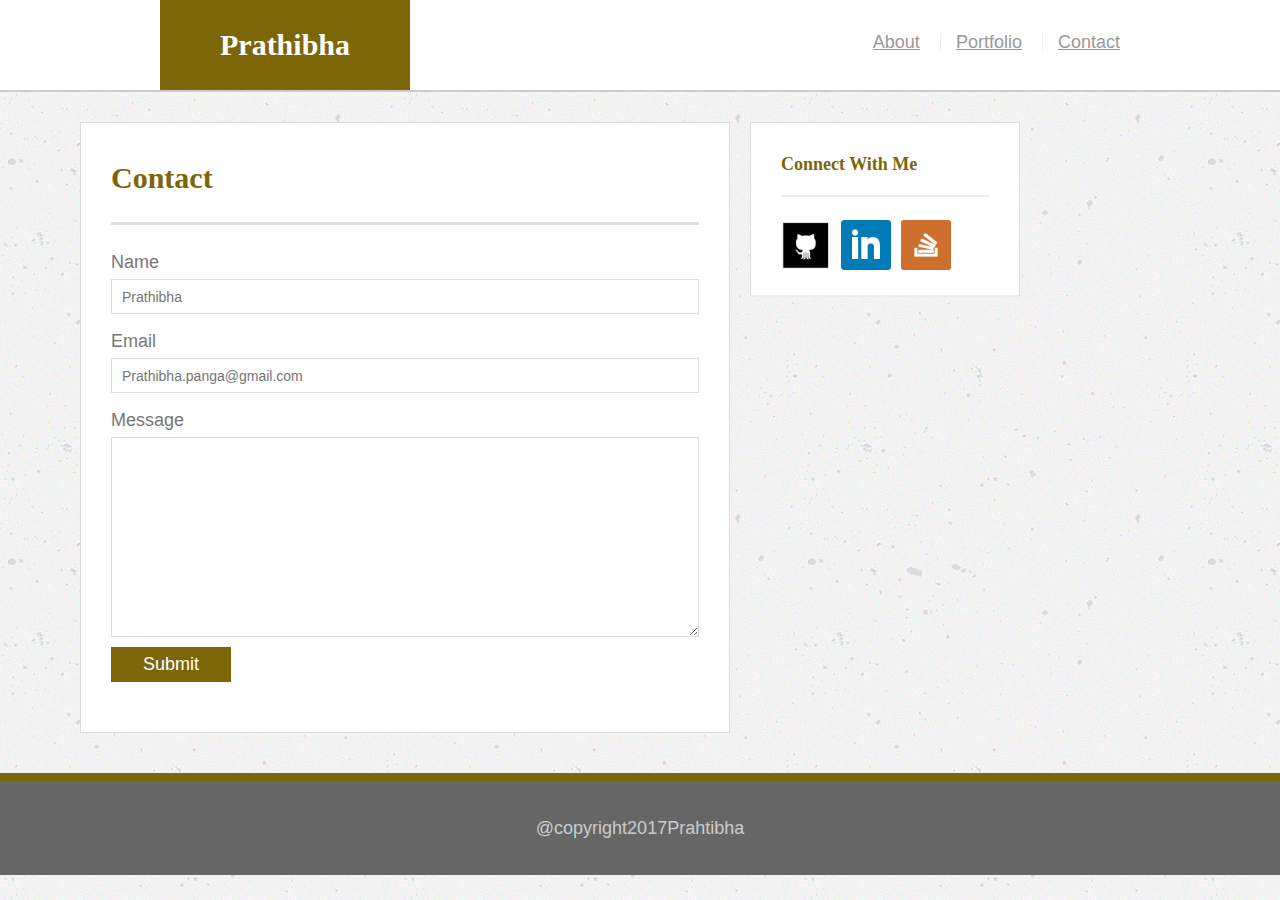
==== contact.html @ 83414c17 "files edited" ====
<!DOCTYPE html>
<html lang="en-us">
<head>
	<meta name="viewport" content="width=device-width, initial-scale=1.0">
	<title>Contact Me page</title>
	<link rel="stylesheet" type="text/css" href="assets/css/reset.css">
	<!-- <link rel="stylesheet" type="text/css" href="../css/style.css"> -->
	<link rel="stylesheet" type="text/css" href="assets/css/mediastyle.css">
</head>
<body>
<!-- Header of the page -->
	<header id="mainheader">
	<div class="container">
			<a href="index.html" id="logo">Prathibha</a>
		<nav>
			<a href="index.html" target="_blank">About</a>
			<a href="portfolio.html" target="_blank">Portfolio</a>
			<a href="contact.html" target="_blank" id="link3">Contact</a>
		</nav>
	</div>
	</header>
<!-- Main container that contents main content and connect with me  -->
		<div class="main-container" class="container">
			<section class="main-content">
				<h1>Contact</h1>
				<form id="contact-info">
					<ul>
						<li>
							<label for="name">Name</label>
							<input type="name" name="name" placeholder="Prathibha" required="required" id="name" />
						</li>
						<li>
							<label for="email">Email</label>
							<input type="email" name="name" placeholder="Prathibha.panga@gmail.com" required="required" id="email" />
						</li>
						<li>
							<label for="name">Message</label>
							<textarea id="message" ></textarea>
						</li>
					</ul>
						<input type="submit" name="submit" id="submit">
				</form>

			</section>

			<section class="connect_withme">
				<div id="connect">
					<h2>Connect With Me</h2>
					<img src="assets/images/github_square_black.png" alt="git" class="social"/>
					<img src="assets/images/square-linkedin.png" alt="git" class="social"/>
					<img src="assets/images/stackoverflow-square.png" alt="git" class="social"/>
				</div>
			</section>
		</div>
<!-- Footer of the page -->
		<footer> @copyright2017Prahtibha</footer>		
</body>
</html>
---- assets/css/mediastyle.css ----
*{
	box-sizing: border-box;
}
body {
	background-color: #eee;
	font-size:18px;
	line-height: 34px;
	font-family: 'Arial', 'Helvetica Neue', Helvetica, sans-serif;
	color:#777;
	background:url('../images/concrete-texture.png');
}
/*Images*/
.portfolio_image{
	width:200px;
	height:auto;
	float:left;
	margin-top: 10px;
	margin-right: 25px;
}
/*header styling*/
#mainheader{
	background:#fff;
	z-index:99;
	margin: 0px 0px 30px;
	overflow: auto;
	border-bottom: 2px solid #ccc;
	width:100%;
}
#logo{
	width:250px;
	height: 90px;
	background:#7D6608;
	float:left;
	font-family: 'Georgia', Times, Times New Roman, Serif;
	text-align:center;
	line-height: 90px;
	color:#fff;
	font-weight:bold;
	font-size:30px;
	text-decoration: none;
}
nav {
	float:right;
	margin-top: 25px;
}
nav a{
	display:inline-block;
	color:#999;
	margin-left:15px;
	border-left: 1px solid #efefef;
	padding-left: 15px;
	line-height: 18px;
}
nav a:first-child{
	border-left: 0 none;
}
nav a:hover{
	color:#7D6608;
}
/*container styling*/
.container{
	width:100%;
	max-width: 960px;
	clear:both;
	margin:0px auto;
}
h1,h2,h3,p{
	margin-bottom:20px;
}
p:last-child{
	margin-bottom: 0;
}
h1,h2,h3{
	font-family: 'Georgia', Times, Times New Roman, Serif;
	font-weight: bold;
	color:#7D6608;
}
h1{
	font-size: 30px;
	line-height: 49px;
	border-bottom: 3px solid #ddd;
	padding-bottom: 20px;
}
h3{
	font-size: 22px;
}
#main-container{
	padding-top:130px;
}
.main-content{
	background:#fff;
	padding:30px;
	margin:0px 0px 40px 80px;
	width:100%;
	max-width: 650px;
	float:left;
	border:1px solid #ddd;
}
.connect_withme{
	background:#fff;
	padding: 30px;
	width: 100%;
	max-width: 270px;
	float:left;
	border:1px solid #ddd;
	margin-bottom: 20px;
	margin-left: 20px;
	
}
.social{
	width:50px;
	height:50px;
	margin-top: 8px;
	margin-right: 5px;
}
h3, .connect_withme, h2{
	border-bottom: 2px solid #eee;
	padding-bottom: 20px;
	margin-bottom: 15px;
	line-height: 22px;
}

.social:last-child{
	margin-right: 0;
}
/*Contact page Styling*/
#submit{
	width:120px;
	background: #7D6608;
	color:#ffffff;
	border: none;
	font-size: 18px;
	
}
#message{
	height:200px;
}
input,
textarea{
	height:35px;
	border: 1px solid #ddd;
	padding:0 10px;
	font-size: 14px;
}
label,
input,
textarea{
	display:block;
	width:100%;
}
#contact-info li{
	margin-bottom: 10px;
}
#contact-info{
	margin-bottom: 20px;
}
/*portfolio*/
.image-tag{
	width:274px;
	overflow: auto;
	position:relative;
	float:left;
	margin:20px 0 25px;
}
.image-tag:nth-child(even){
	margin-right: 40px;
}
.image-tag img{
	width:100%;
	border:0 none;
	opacity: .8;
}
#image1{
	height:205px;
}
.image-tag h3{
	width:100%;
	text-align: center;
	color:#fff;
	opacity: .8;
	position:absolute;
	background: #7D6608;
	bottom:20px;
	padding:15px;
	line-height: 30px;
	margin-bottom:0;
	font-weight: 300;
	border-bottom:0;
}
section.main-content h3 {
	display: none;
}
div.image-tag:hover h3 {
	display: block;
}
/*footer styling*/

footer{
	background: #666;
	color:#fff;
	padding:30px 0;
	clear:both;
	border-top: 8px solid #7D6608;
	color:#ccc;
	font-size: 18px;
	text-align: center;
}

/*Media Queries for 980px */
@media screen and (max-width: 980px){
	header#mainheader {
		margin:0px;
		width: 100%;
		padding:0px;
	}
	#logo{
		margin-left:60px;
	}
	#link3{
		margin-right: 40px;
	}
	.main-container{
		max-width: 100%;
		padding: 0px;
		margin: 40px;
	}
	
	.main-content {
		max-width: 50%;
		padding: 10px;
		margin: 20px;
	}
	.connect_withme{
		max-width: 30%;
		padding: 10px;
		margin: 20px;
	}
	input#name,
	input#email,
	#textarea {
		width: 100%;
		padding: 5px;
	}
	.portfolio_image{
		width:100%;
		margin-bottom:20px;
	}
	.image-tag{
		width:100%;
	}

	.main-content p{
		width:100%;
	}
	footer{
		max-width:100%;
		width:100%;
	}
}

/*Media Query for 768px Width*/
@media screen and (max-width: 768px){
	header#mainheader {
		margin:0px;
		width: 100%;
		padding:0px;
	}
	#logo {
		width: 30%;
		float:left;
		margin-left:10px;
		text-align: center;
	}
	nav {
		width: 60%;
		float: right;
	}
	nav a{
		margin-left:40px;
	}
	
	.main-container{
		max-width: 100%;
		padding: 0px;
		margin: 0px;
	}
	.connect_withme,
	.main-content {
		max-width: 97%;
		padding: 10px;
		margin: 5px;
		margin-left: 15px;
	}
	.connect_withme{
		margin-top:20px;
	}
	.portfolio_image{
		width:40%;
	}
	.image-tag{
		width:45%;
	}
	#image1{
		height:230px;
	}

	.main-content p{
		width:100%;
	}
	#image5{
		clear:both;
	}
	footer{
		max-width:100%;
		width:100%;
	}
}

/*Media Query for 640px width*/
@media only screen and (max-width: 640px) {
	header#mainheader {
		margin:0px;
		width: 100%;
		padding:0px;
	}
	#logo {
		width: 100%;
		margin:0px;
	}
	nav {
		width: 100%;
	}
	nav a {
		width: 20%;
		text-align: center;
	}
	.main-container{
		width: 100%;
		padding: 0px;
		margin: 0px;
		margin-top: 20px;
	}
	.connect_withme,
	.main-content {
		width: 95%;
		padding: 10px;
		margin: 20px;
	}
	input#name,
	input#email,
	#textarea {
		width: 100%;
		padding: 5px;
	}
	.portfolio_image{
		width:100%;
	}
	.image-tag{
		width:100%;
	}

	.main-content p{
		width:100%;
	}
	footer{
		max-width:100%;
		width:100%;
	}
}
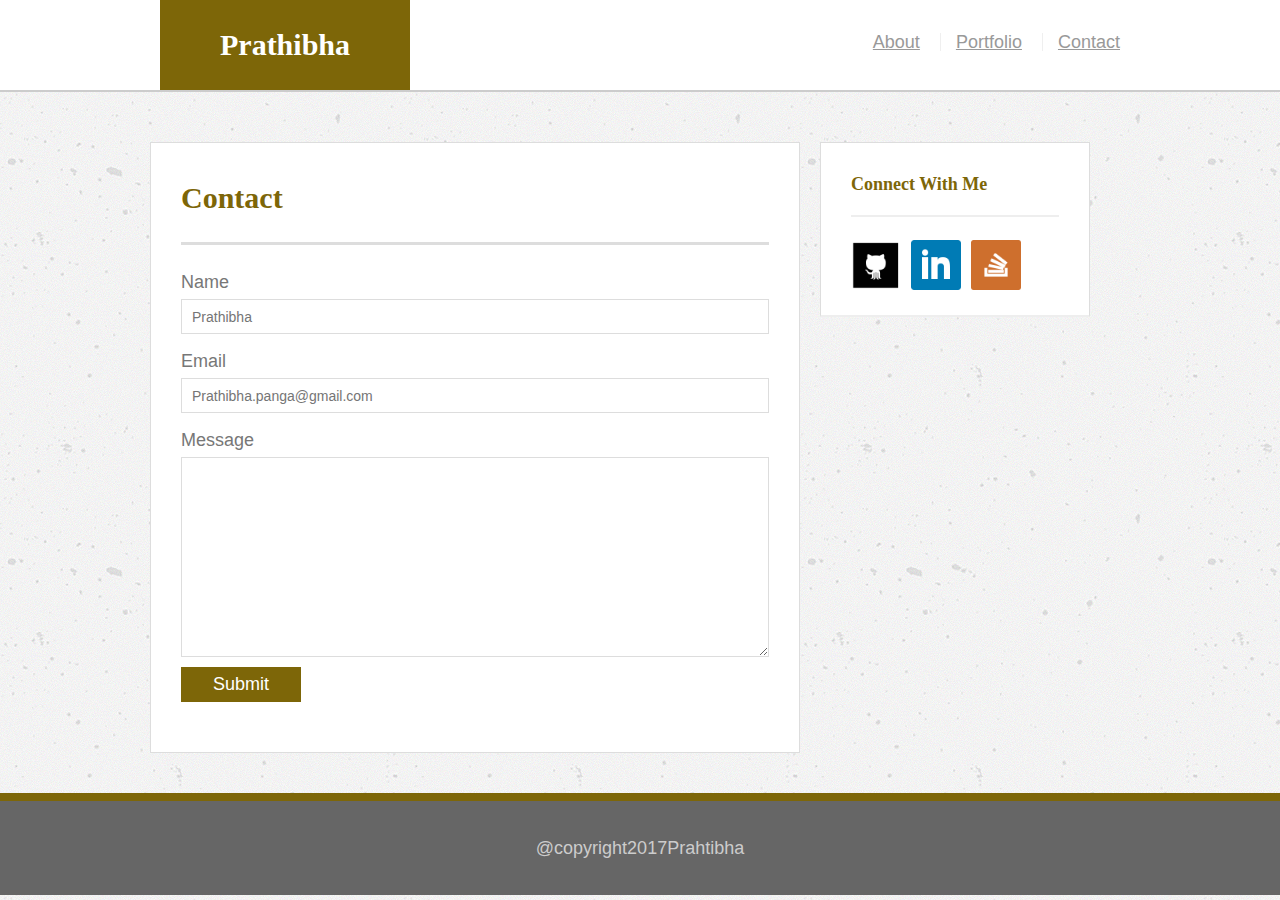
==== commit 5e1bede8: "newfiles added" ====
--- a/contact.html
+++ b/contact.html
@@ -13,9 +13,9 @@
 	<div class="container">
 			<a href="index.html" id="logo">Prathibha</a>
 		<nav>
-			<a href="index.html" target="_blank">About</a>
-			<a href="portfolio.html" target="_blank">Portfolio</a>
-			<a href="contact.html" target="_blank" id="link3">Contact</a>
+			<a href="index.html" >About</a>
+			<a href="portfolio.html" >Portfolio</a>
+			<a href="contact.html" id="link3">Contact</a>
 		</nav>
 	</div>
 	</header>
--- a/assets/css/mediastyle.css
+++ b/assets/css/mediastyle.css
@@ -84,8 +84,9 @@
 h3{
 	font-size: 22px;
 }
-#main-container{
-	padding-top:130px;
+.main-container{
+	padding-top:20px;
+	margin-left: 70px;
 }
 .main-content{
 	background:#fff;
